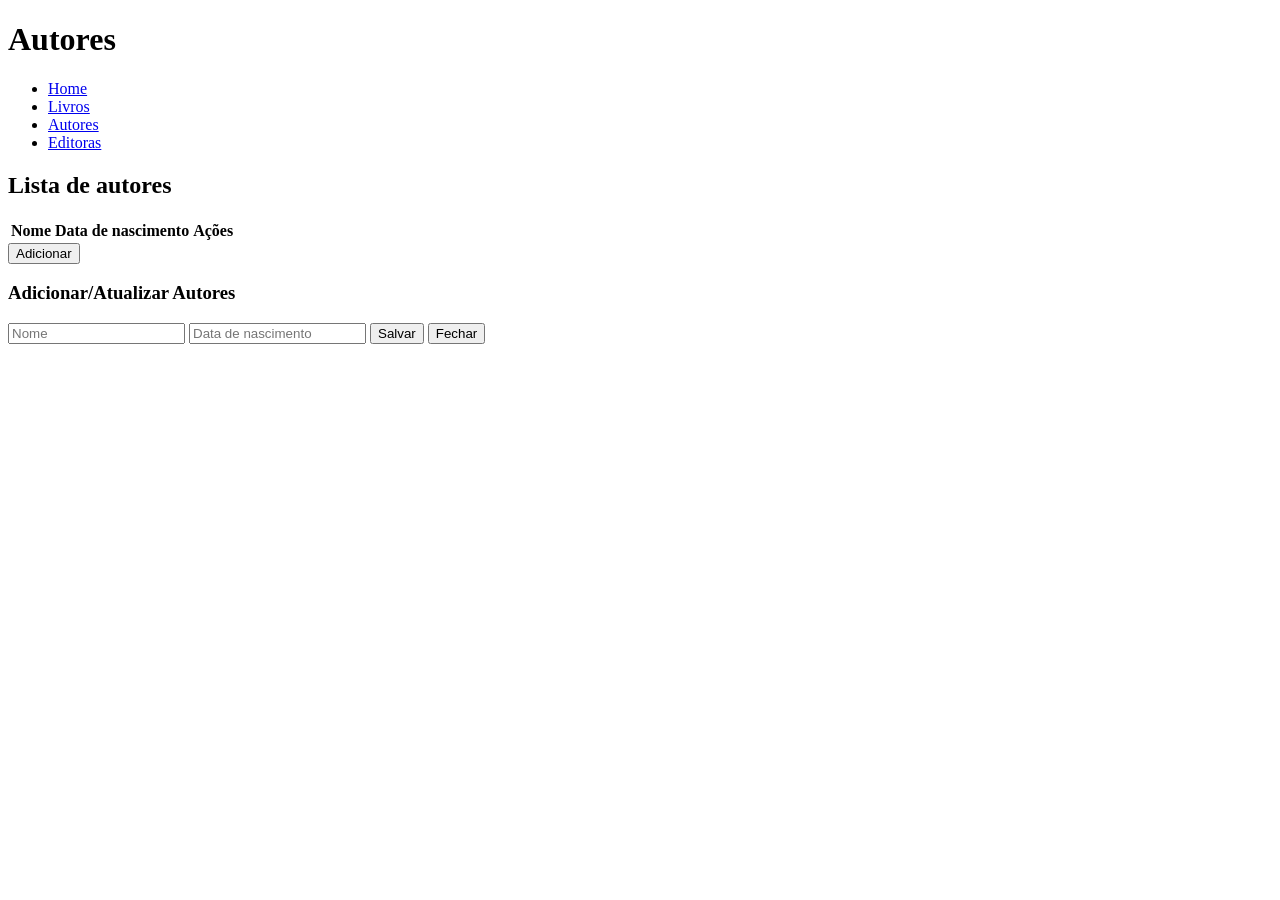
==== public/autores.html @ 3791ab42 "autores e editoras" ====
<!DOCTYPE html>
<html lang="en">
<head>
    <meta charset="UTF-8">
    <meta http-equiv="X-UA-Compatible" content="IE=edge">
    <meta name="viewport" content="width=device-width, initial-scale=1.0">
    <title>Autores - Biblioteca Pessoal</title>
    <link rel="stylesheet" href="/css/styles.css">
</head>
<body>
    <header>
        <h1>Autores</h1>
        <nav>
            <ul>
                <li><a href="/index.html">Home</a></li>
                <li><a href="/livros.html">Livros</a></li>
                <li><a href="/autores.html">Autores</a></li>
                <li><a href="/editoras.html">Editoras</a></li>
            </ul>
        </nav>
    </header>

    <main>
       <h2>Lista de autores</h2>

        <table>
            <thead>
                <tr>
                    <th>Nome</th>
                    <th>Data de nascimento</th>
                    <th>Ações</th>
                </tr>
            </thead>
            <tbody id="listaAutores"></tbody>
        </table>
        <button class="icon-btn" id="addBookBtn">
            <i class="fas fa-plus"></i> Adicionar
        </button>
    </main>

    <div id="bookPopup" class="hidden">
        <form id="bookForm">
            <h3>Adicionar/Atualizar Autores</h3>
            <input type="hidden" id="id_autores">
            <input type="text" id="nome" placeholder="Nome" required>
            <input type="text" id="dataNascimento" placeholder="Data de nascimento" required>
            <button type="submit">Salvar</button>
            <button type="button" id="closePopupBtn">Fechar</button>
        </form>
    </div>

    <script src="/js/app.js"></script>
    <script src="/js/autores.js"></script>
</body>
</html>
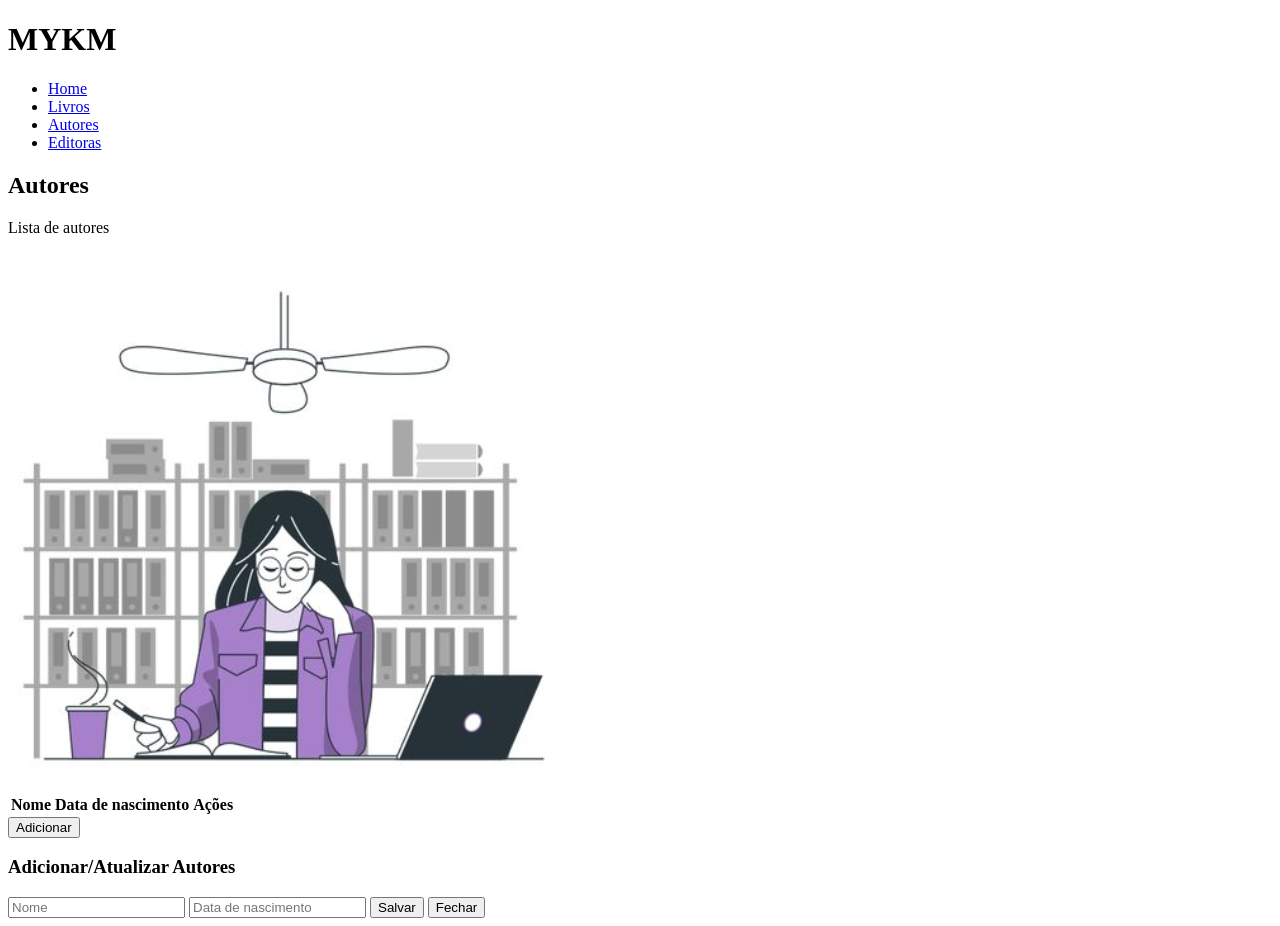
==== commit 703f1f3e: "estilização completa" ====
--- a/public/autores.html
+++ b/public/autores.html
@@ -2,14 +2,14 @@
 <html lang="en">
 <head>
     <meta charset="UTF-8">
-    <meta http-equiv="X-UA-Compatible" content="IE=edge">
     <meta name="viewport" content="width=device-width, initial-scale=1.0">
     <title>Autores - Biblioteca Pessoal</title>
+    <link rel="shortcut icon" href="images/favicon.png" type="image/x-icon">
     <link rel="stylesheet" href="/css/styles.css">
 </head>
 <body>
     <header>
-        <h1>Autores</h1>
+        <h1>MYKM</h1>
         <nav>
             <ul>
                 <li><a href="/index.html">Home</a></li>
@@ -20,9 +20,10 @@
         </nav>
     </header>
 
-    <main>
-       <h2>Lista de autores</h2>
-
+    <main class="autores-page">
+        <h2>Autores</h2>
+        <p>Lista de autores</p>
+        <img src="images/leitura.svg" alt="Mulher estudando e lendo um livro.">
         <table>
             <thead>
                 <tr>
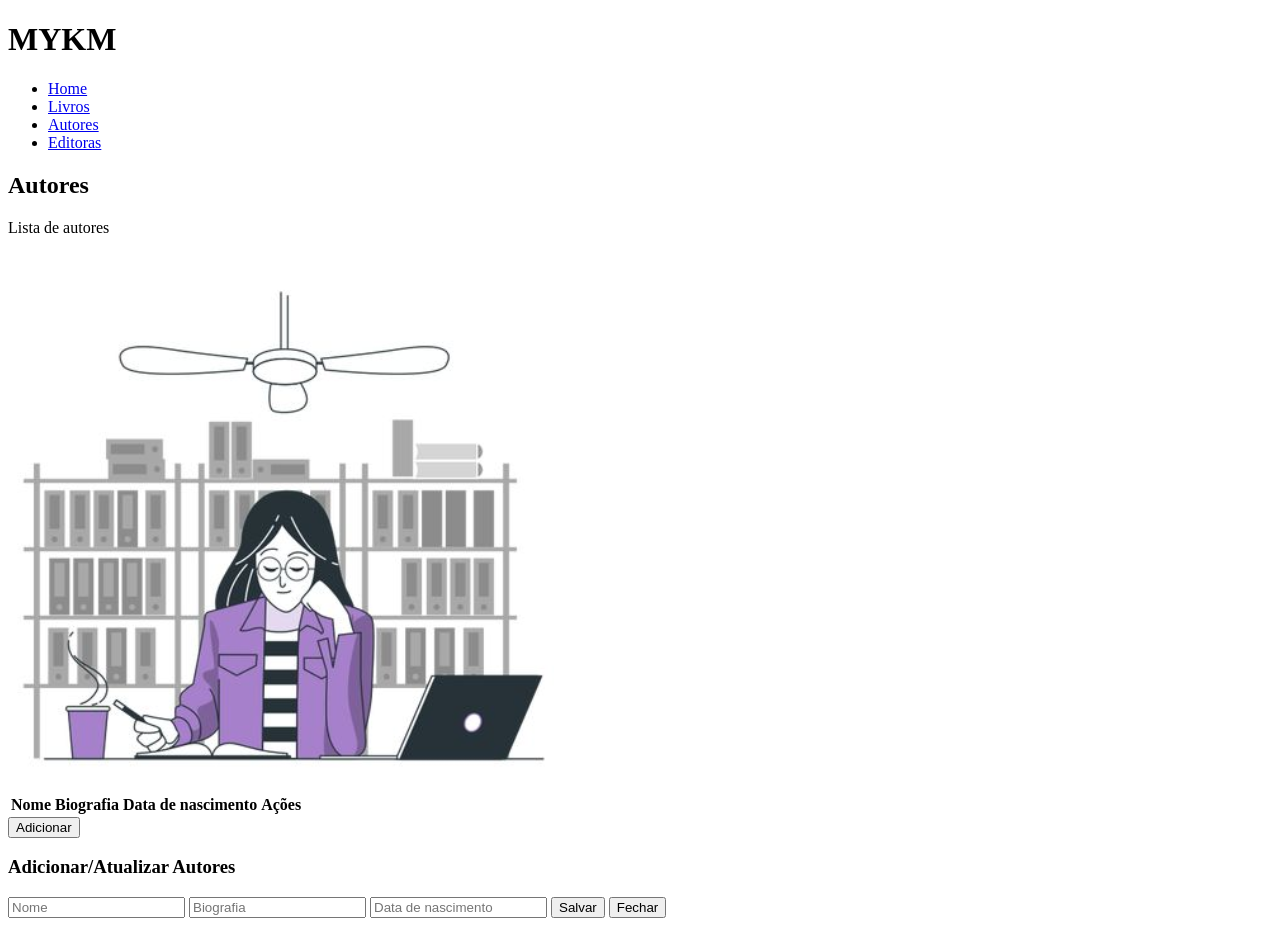
==== commit 1cbc5b78: "popup de a/e feito" ====
--- a/public/autores.html
+++ b/public/autores.html
@@ -28,6 +28,7 @@
             <thead>
                 <tr>
                     <th>Nome</th>
+                    <th>Biografia</th>
                     <th>Data de nascimento</th>
                     <th>Ações</th>
                 </tr>
@@ -44,7 +45,8 @@
             <h3>Adicionar/Atualizar Autores</h3>
             <input type="hidden" id="id_autores">
             <input type="text" id="nome" placeholder="Nome" required>
-            <input type="text" id="dataNascimento" placeholder="Data de nascimento" required>
+            <input type="text" id="biografia" placeholder="Biografia">
+            <input type="text" id="dataNascimento" placeholder="Data de nascimento">
             <button type="submit">Salvar</button>
             <button type="button" id="closePopupBtn">Fechar</button>
         </form>
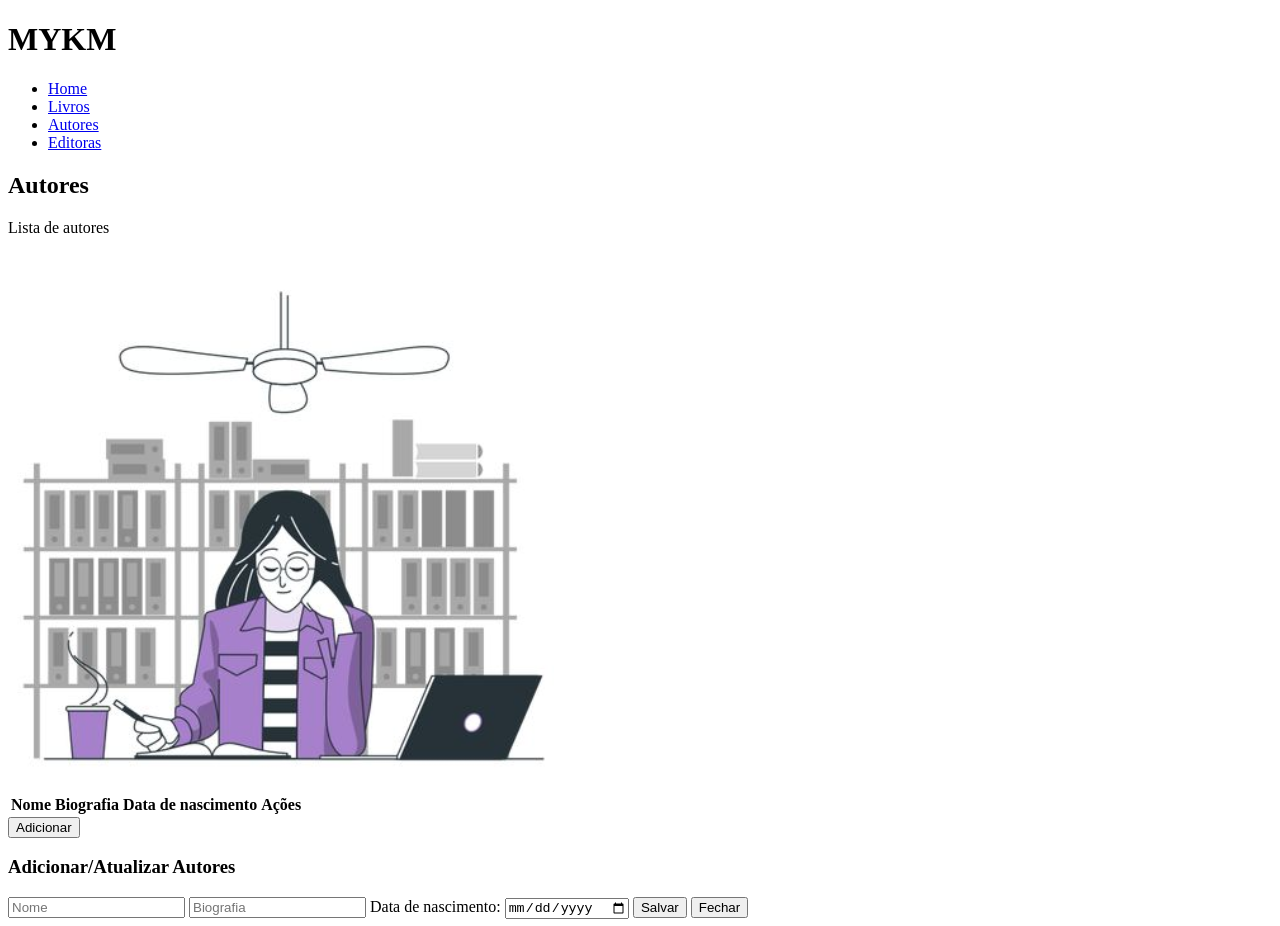
==== commit f0c7ff70: "services completo" ====
--- a/public/autores.html
+++ b/public/autores.html
@@ -46,7 +46,8 @@
             <input type="hidden" id="id_autores">
             <input type="text" id="nome" placeholder="Nome" required>
             <input type="text" id="biografia" placeholder="Biografia">
-            <input type="text" id="dataNascimento" placeholder="Data de nascimento">
+            <label class="nasc" for="dataNascimento">Data de nascimento:</label>
+            <input type="date" id="dataNascimento" placeholder="Data de nascimento">
             <button type="submit">Salvar</button>
             <button type="button" id="closePopupBtn">Fechar</button>
         </form>
